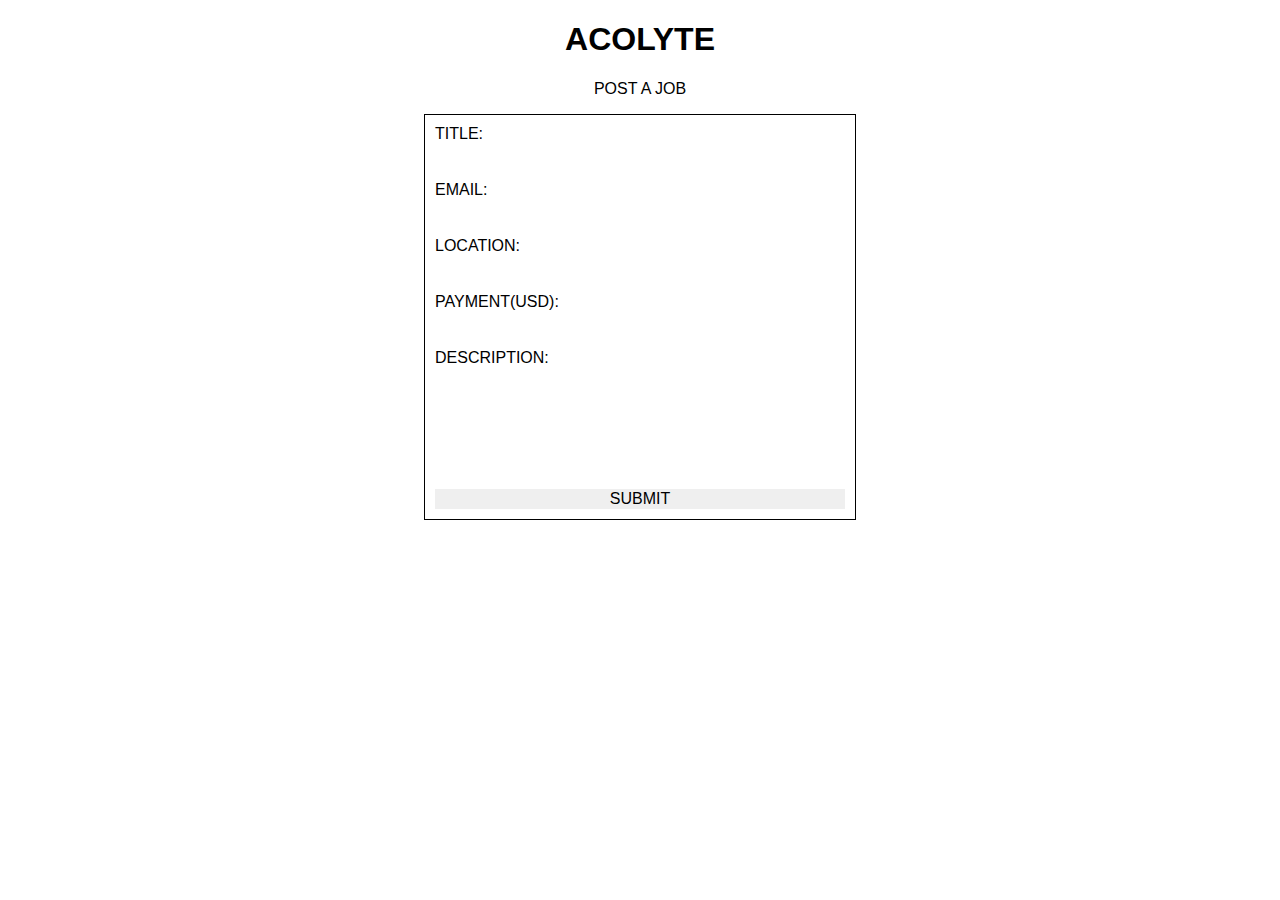
==== acolyte alternative/postAJob.html @ 63e535bd "css is fixed but the price sort conflicts with the select a job page" ====
<!DOCTYPE html>
<html lang="en">
<head>
    <meta charset="UTF-8">
    <meta name="viewport" content="width=device-width, initial-scale=1.0">
    <title>Document</title>
    <link rel="stylesheet" href="styles.css">    
    <script src="app.js"></script>
</head>
<body>
        <h1><a href="index.html">ACOLYTE</a></h1>
        <p>POST A JOB</p>
        <div id="form-div">
        <form action="backend/postAJobHandler.php" method = "POST" >
              <label for="title">TITLE:</label>
              <input type="text" id="title" name="title" autocomplete="off" required><br><br>
              <label for="email">EMAIL:</label>
              <input type="email" id="email" name="email" autocomplete="off" required><br><br>
              <label for="location">LOCATION:</label>
              <input type="text" id="location" name="location" autocomplete="off" required><br><br>
              <label for="payment">PAYMENT(USD):</label>
              <input type="number" id="payment" name="payment" autocomplete="off" min="1" required><br><br>
              <label for="description">DESCRIPTION:</label><br>
              <textarea type="text" id="description" name="description" autocomplete="off"required></textarea><br><br>              
            <input type="submit" name="submit" placeholder="SUBMIT">
        </form>
    </div>
</body>
</html>
---- acolyte alternative/styles.css ----
body {
  text-align:center; 
  font-family:sans-serif;
  text-transform: uppercase;
}
::selection {
  color: white;
  background: black;
}
/* link css */
a:link {
    color: black;
    background-color: transparent;
    text-decoration: none;
  }
  a:visited {
    color: black;
    background-color: transparent;
    text-decoration: none;
  }
  a:hover {
    color: black;
    background-color: transparent;
    text-decoration: underline;
  }
  input,textarea{
    border: none;
    font-size: medium;
    width: 100%;
    text-transform: uppercase;
    outline: none;
  }
  input[type=submit]:hover {
   text-decoration: underline;
  }
  textarea {
    width: 400px;
    height: 100px;
    padding: 0px;
    resize: none;
  }
  div {
    width: 410px;
    padding: 10px;
    border: 1px solid black;
    margin: 0 auto;
    text-align: left ;
  }
  table{
    table-layout: fixed ;
    width: 600px;
    border: 1px solid black;
    margin: 0 auto;
    text-align: left ;
    border-collapse: collapse;
    font-size: medium;
  }
  tr:hover {
    background-color: black;
    color: white;
  }
  td,th {
    overflow: hidden;
    text-overflow: ellipsis;
    white-space: nowrap;
    border: 1px solid black; 
    }
 /*    th.title,th.payment {
      width: 45%
    }
td.idColumn {
      width: 10%
    } */


/* Arrow Buttons For text Input */
/* Chrome, Safari, Edge, Opera */
input::-webkit-outer-spin-button,
input::-webkit-inner-spin-button {
  -webkit-appearance: none;
  margin: 0;
}
/* Firefox */
input[type=number] {
  -moz-appearance: textfield;
}
input.selectedJobIdSubmit {
  font-size: medium;
  border: none; 
  width: 100%;
  outline: none;
  text-align: left;
  }

  button {
    font-size: medium;
    border: none; 
    width: 100%;
    outline: none;
    text-align: left;
    }
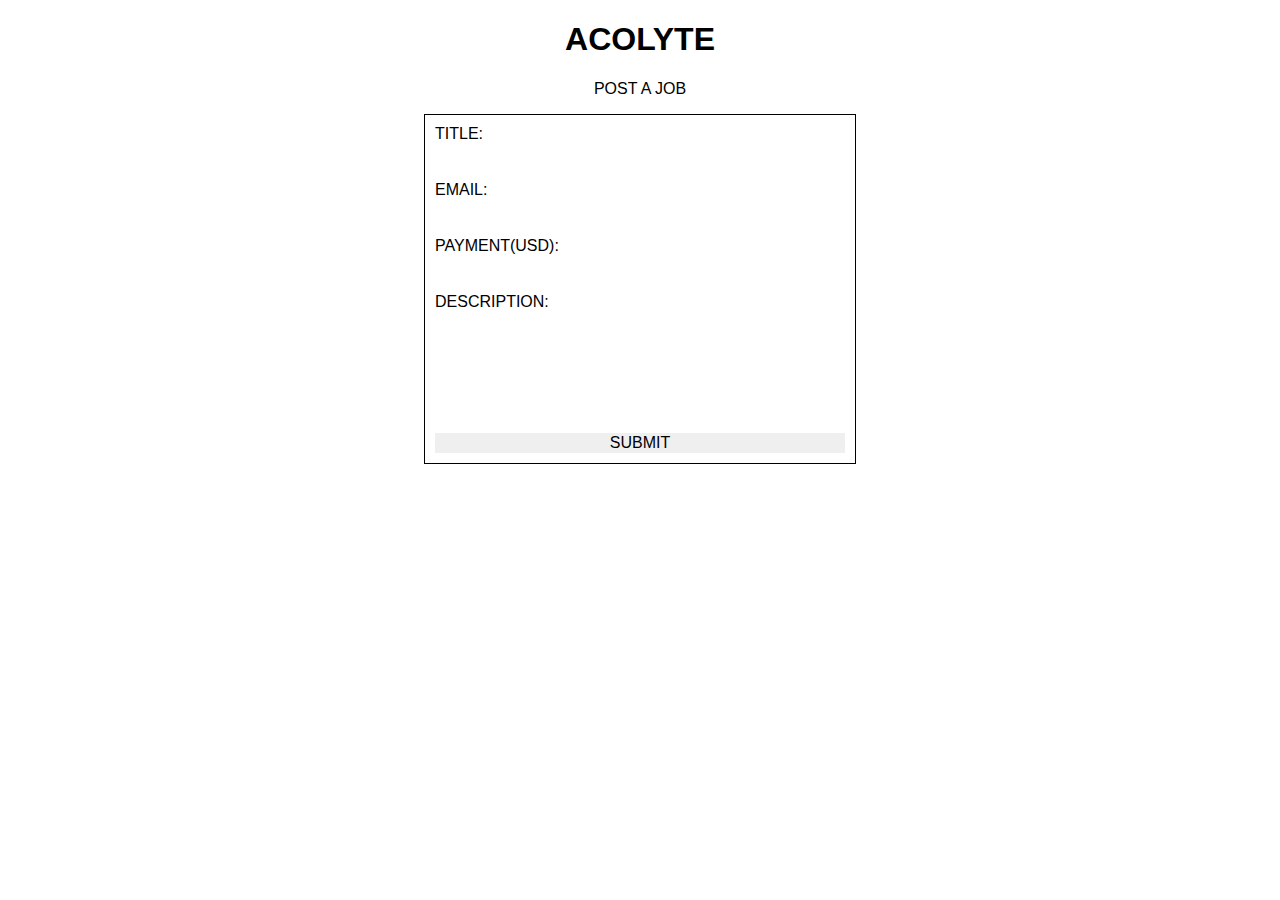
==== commit c7c1373c: "css is cleaner deleted all traces of location" ====
--- a/acolyte alternative/postAJob.html
+++ b/acolyte alternative/postAJob.html
@@ -16,8 +16,6 @@
               <input type="text" id="title" name="title" autocomplete="off" required><br><br>
               <label for="email">EMAIL:</label>
               <input type="email" id="email" name="email" autocomplete="off" required><br><br>
-              <label for="location">LOCATION:</label>
-              <input type="text" id="location" name="location" autocomplete="off" required><br><br>
               <label for="payment">PAYMENT(USD):</label>
               <input type="number" id="payment" name="payment" autocomplete="off" min="1" required><br><br>
               <label for="description">DESCRIPTION:</label><br>
--- a/acolyte alternative/styles.css
+++ b/acolyte alternative/styles.css
@@ -65,12 +65,12 @@
     white-space: nowrap;
     border: 1px solid black; 
     }
- /*    th.title,th.payment {
+    th.title,th.payment {
       width: 45%
     }
 td.idColumn {
       width: 10%
-    } */
+    }
 
 
 /* Arrow Buttons For text Input */
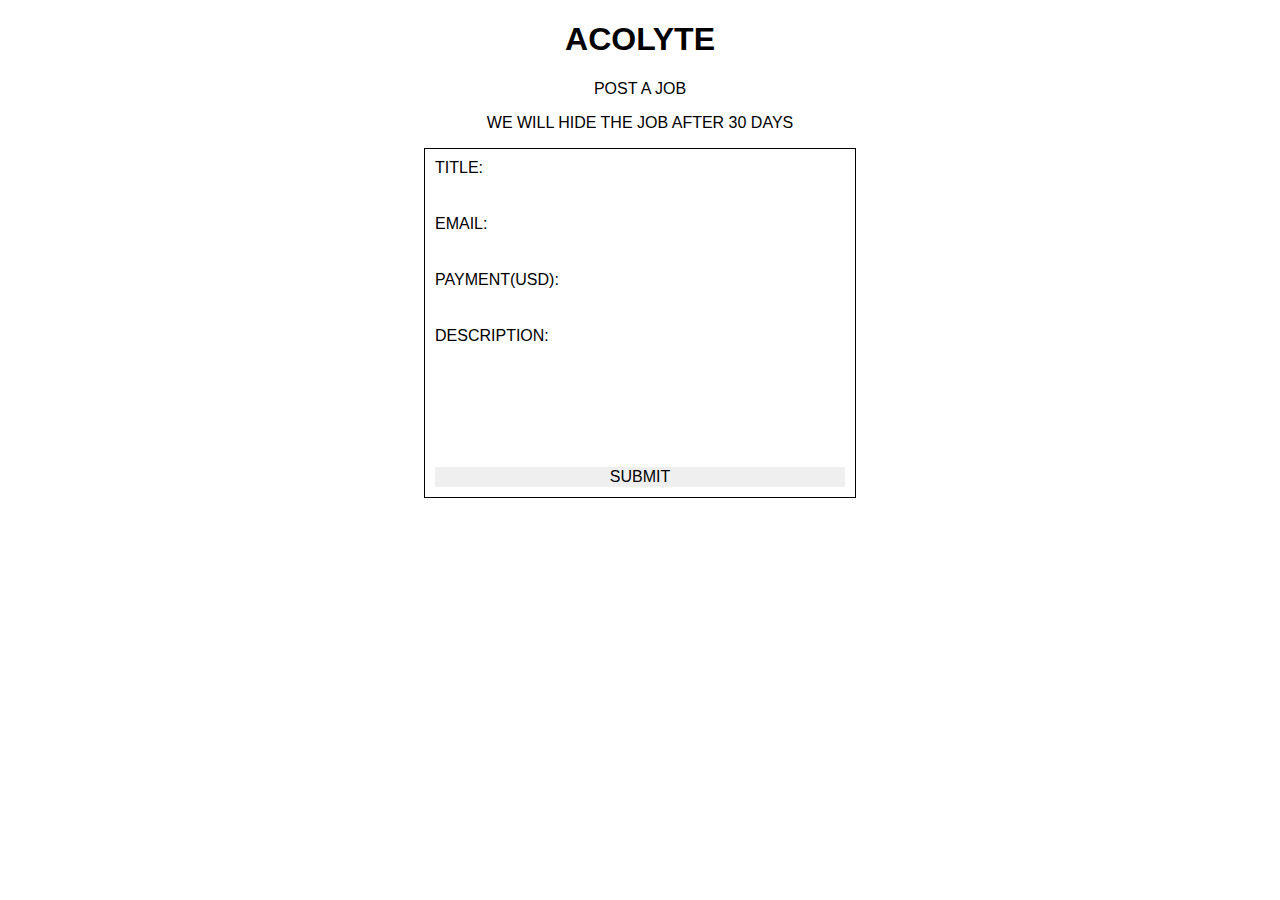
==== commit b922f08e: "added 30 day delete warning" ====
--- a/acolyte alternative/postAJob.html
+++ b/acolyte alternative/postAJob.html
@@ -1,6 +1,7 @@
 <!DOCTYPE html>
 <html lang="en">
 <head>
+    <link rel="shortcut icon" type="image/png" href="img/favicon.png">
     <meta charset="UTF-8">
     <meta name="viewport" content="width=device-width, initial-scale=1.0">
     <title>Document</title>
@@ -10,6 +11,7 @@
 <body>
         <h1><a href="index.html">ACOLYTE</a></h1>
         <p>POST A JOB</p>
+        <p>WE WILL HIDE THE JOB AFTER 30 DAYS</p>
         <div id="form-div">
         <form action="backend/postAJobHandler.php" method = "POST" >
               <label for="title">TITLE:</label>
--- a/acolyte alternative/styles.css
+++ b/acolyte alternative/styles.css
@@ -98,5 +98,5 @@
     width: 100%;
     outline: none;
     text-align: left;
-    }
-  
+    background-color: white;
+    }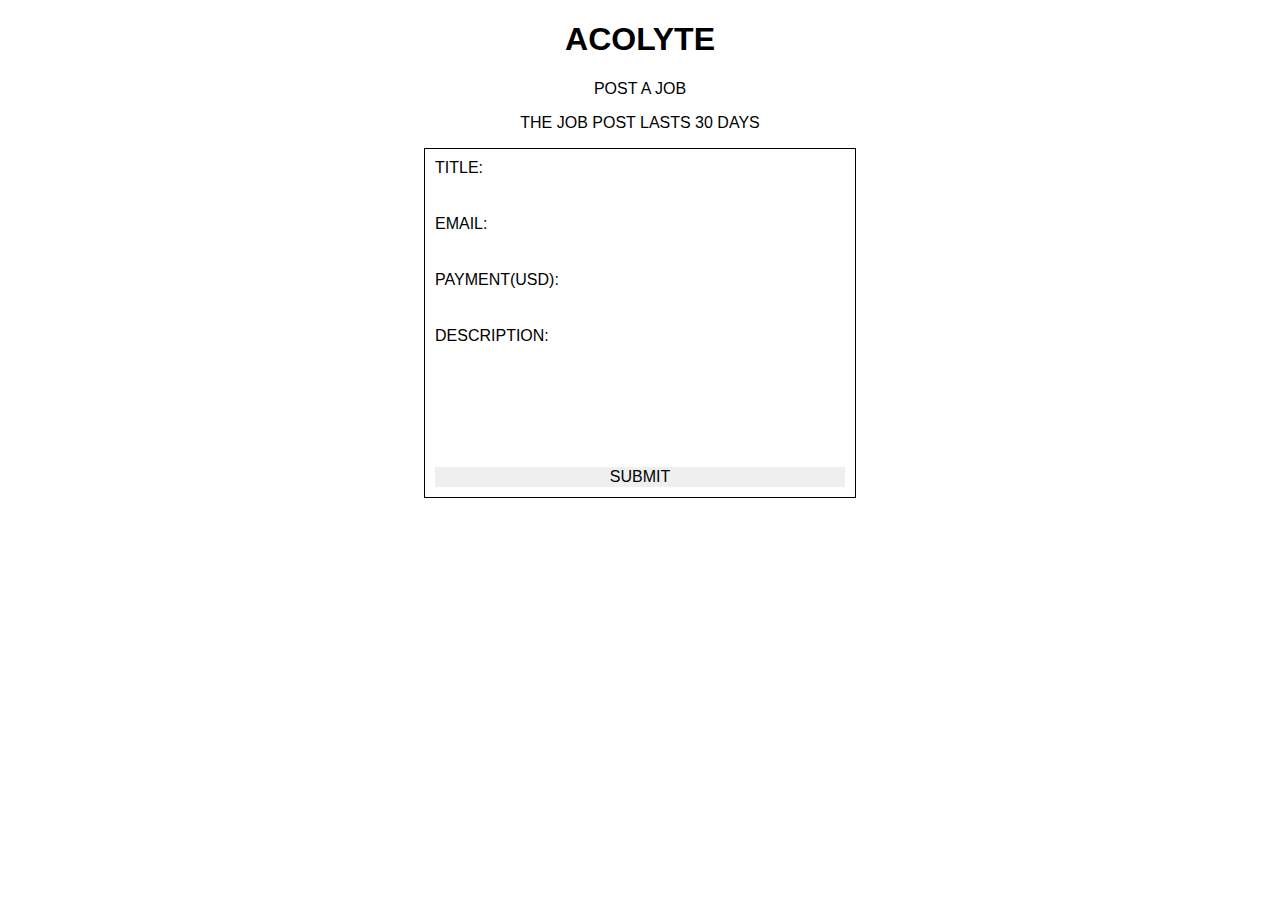
==== commit cd42f93c: "solved the number form submit problem by storing it as a medtext" ====
--- a/acolyte alternative/postAJob.html
+++ b/acolyte alternative/postAJob.html
@@ -11,7 +11,7 @@
 <body>
         <h1><a href="index.html">ACOLYTE</a></h1>
         <p>POST A JOB</p>
-        <p>WE WILL HIDE THE JOB AFTER 30 DAYS</p>
+        <p>THE JOB POST LASTS 30 DAYS</p>
         <div id="form-div">
         <form action="backend/postAJobHandler.php" method = "POST" >
               <label for="title">TITLE:</label>
--- a/acolyte alternative/styles.css
+++ b/acolyte alternative/styles.css
@@ -65,14 +65,12 @@
     white-space: nowrap;
     border: 1px solid black; 
     }
-    th.title,th.payment {
+th.title,th.payment {
       width: 45%
     }
 td.idColumn {
       width: 10%
     }
-
-
 /* Arrow Buttons For text Input */
 /* Chrome, Safari, Edge, Opera */
 input::-webkit-outer-spin-button,
